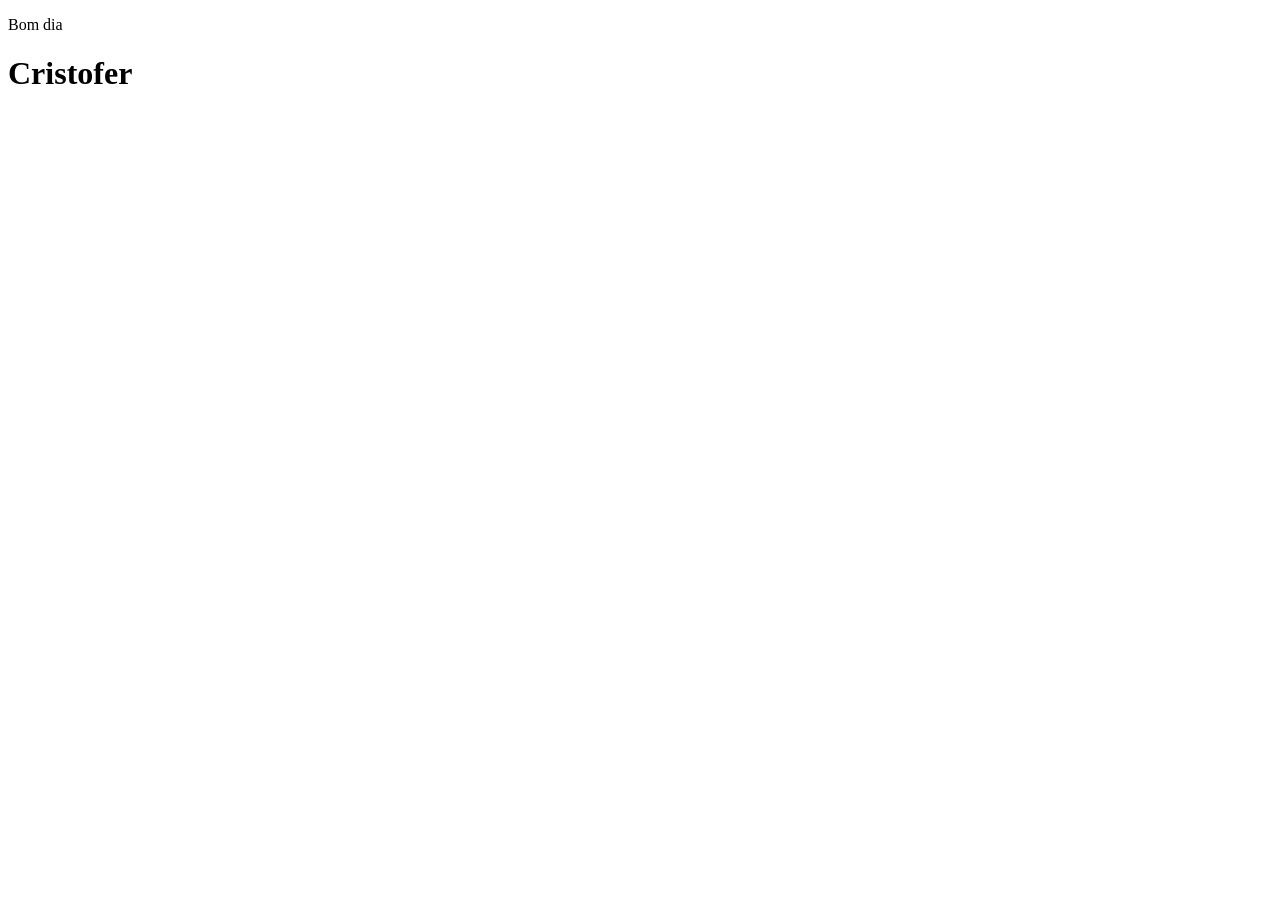
==== index.html @ 95ed957a "aulas iniciais de JS" ====
<!doctype html>
<html lang="en">
  <head>
    <meta charset="UTF-8" />
    <meta name="viewport" content="width=device-width, initial-scale=1.0" />
    <title>Meu App</title>
    <link rel="stylesheet" href="estilo.css" />
  </head>
  <body>
    <p id="mensagem"></p>
    <h1>Cristofer</h1>
    <script type="text/javascript" src="script.js"></script>
  </body>
</html>
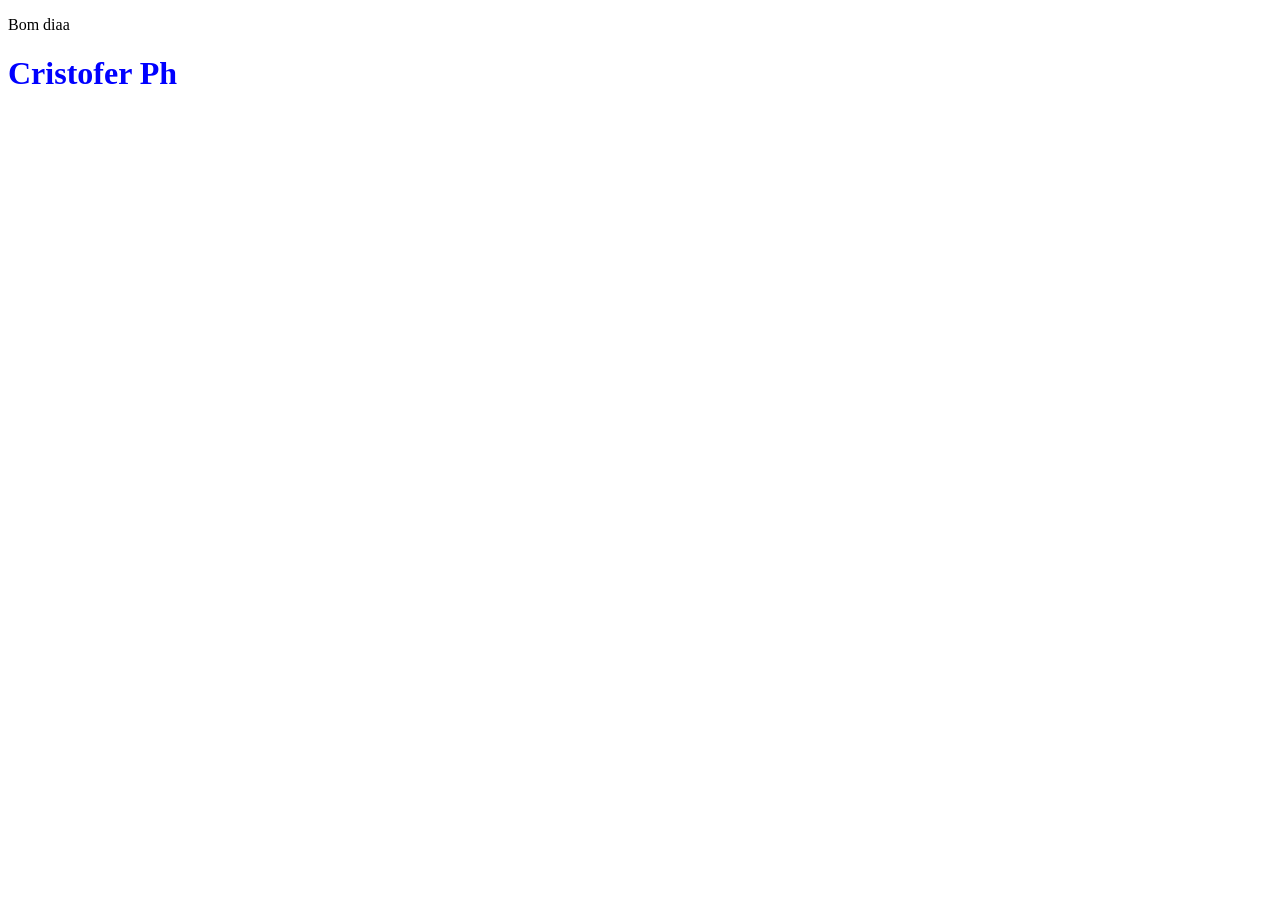
==== commit 63dcaad9: "adicionando primeira aula JS" ====
--- a/index.html
+++ b/index.html
@@ -8,7 +8,7 @@
   </head>
   <body>
     <p id="mensagem"></p>
-    <h1>Cristofer</h1>
+    <h1>Cristofer Ph</h1>
     <script type="text/javascript" src="script.js"></script>
   </body>
 </html>
--- a/estilo.css
+++ b/estilo.css
@@ -0,0 +1,3 @@
+h1 {
+  color: blue;
+}
